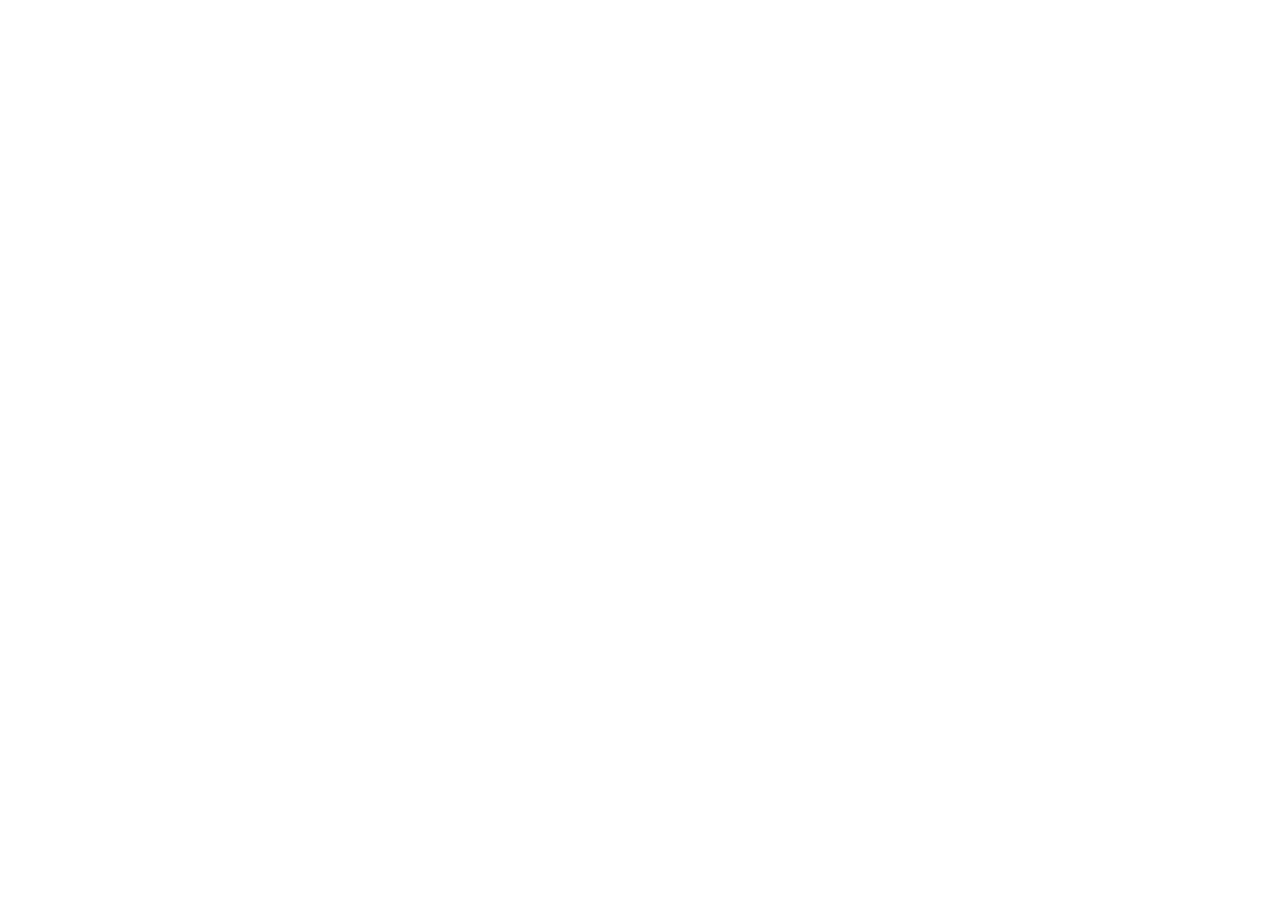
==== Css  Level 4/index.html @ 9bd0aad5 "some new file and some changes on this file" ====
<!DOCTYPE html>
<html lang="en">
<head>
    <meta charset="UTF-8">
    <meta name="viewport" content="width=device-width, initial-scale=1.0">
    <title>Css Level 3</title>
</head>
<body>
    
</body>
</html>
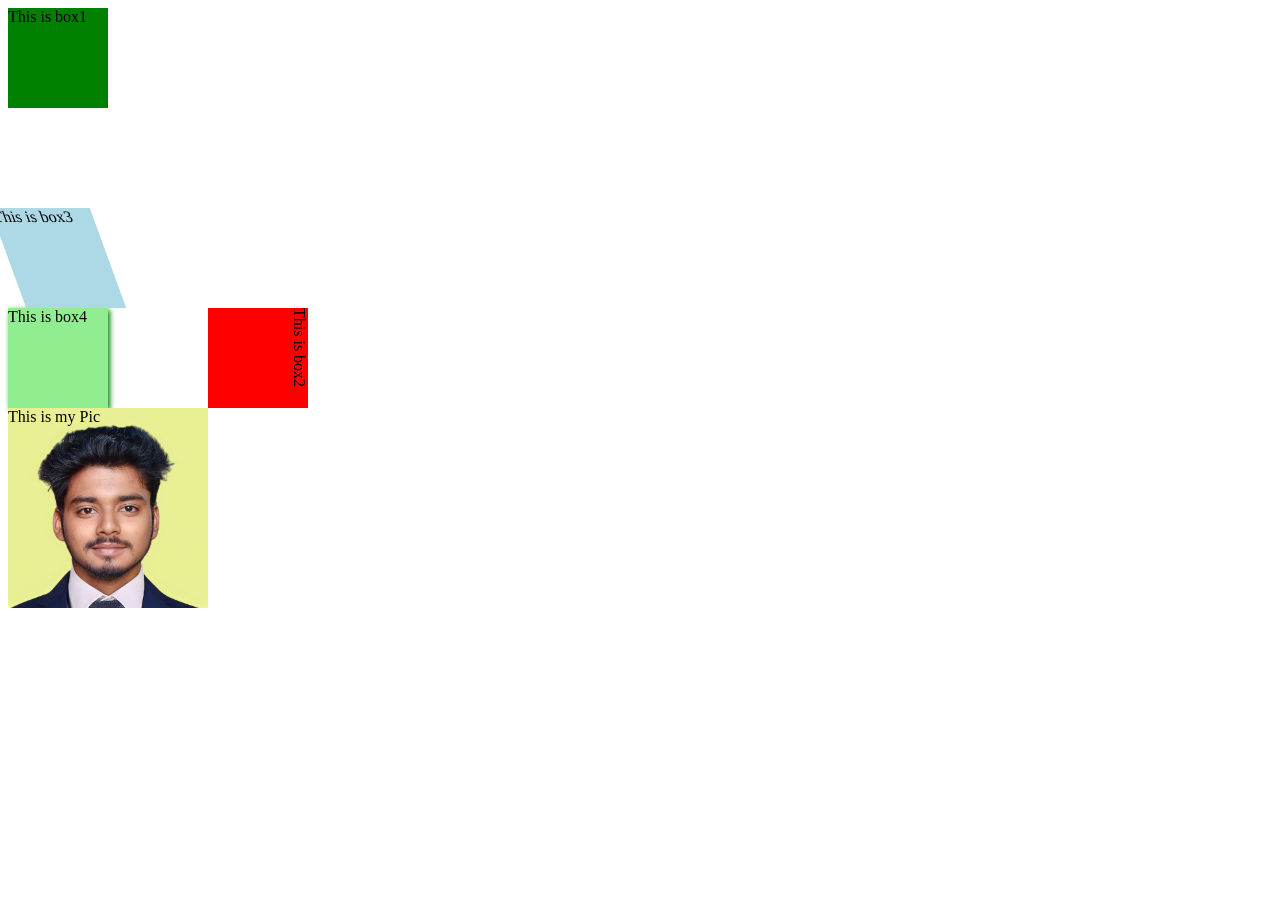
==== commit 25bff050: "Level 4 of css complete" ====
--- a/Css  Level 4/index.html
+++ b/Css  Level 4/index.html
@@ -4,8 +4,13 @@
     <meta charset="UTF-8">
     <meta name="viewport" content="width=device-width, initial-scale=1.0">
     <title>Css Level 3</title>
+    <link rel="stylesheet" href="style.css">
 </head>
 <body>
-    
+    <div id="box1">This is box1</div>
+    <div id="box2">This is box2</div>
+    <div id="box3">This is box3</div>
+    <div id="box4">This is box4</div>
+    <div id="myPic">This is my Pic</div>
 </body>
 </html>
--- a/Css  Level 4/style.css
+++ b/Css  Level 4/style.css
@@ -0,0 +1,55 @@
+/* Qs1. Add a 2s transition on box1 for width changes.
+       It should have 'ease-in' speed curve & 0.5s delay  */
+
+#box1 {
+    width: 100px;
+    height: 100px;
+    background: green;
+    transition: width 2s ease-in 0.5s;
+}
+
+#box1:hover {
+    width: 600px;
+}
+
+/* Qs2. Using transform, move box2 200px to the right  & 
+              200px down. Also rotate it 90deg.*/
+
+#box2 {
+    width: 100px;
+    height: 100px;
+    background: red;
+    transform: translate(200px , 200px)  rotate(90deg);
+}
+
+
+/* Qs3. Using transform, skew box3 20deg along the x axis.*/
+
+#box3 {
+    width: 100px;
+    height: 100px;
+    background: lightblue;
+    transform: skewX(20deg);
+}
+
+/* Qs4. Set a 2px horizontal & 2px vertical, green shadow 
+              for box4, with a 5px blur radius.*/
+
+#box4 {
+    width: 100px;
+    height: 100px;
+    background: lightgreen;
+    box-shadow: 2px 2px 5px green;
+}
+
+/* Qs5. Set Your picture or any picture as the background of the div
+              "myPic". Also, set transparency of this div to 50%. */
+
+#myPic {
+    width: 200px;
+    height: 200px;
+    background: pink;
+    background-image: url(/portfolio/abhisekh.jpg);
+    
+    background-size:cover;
+}
